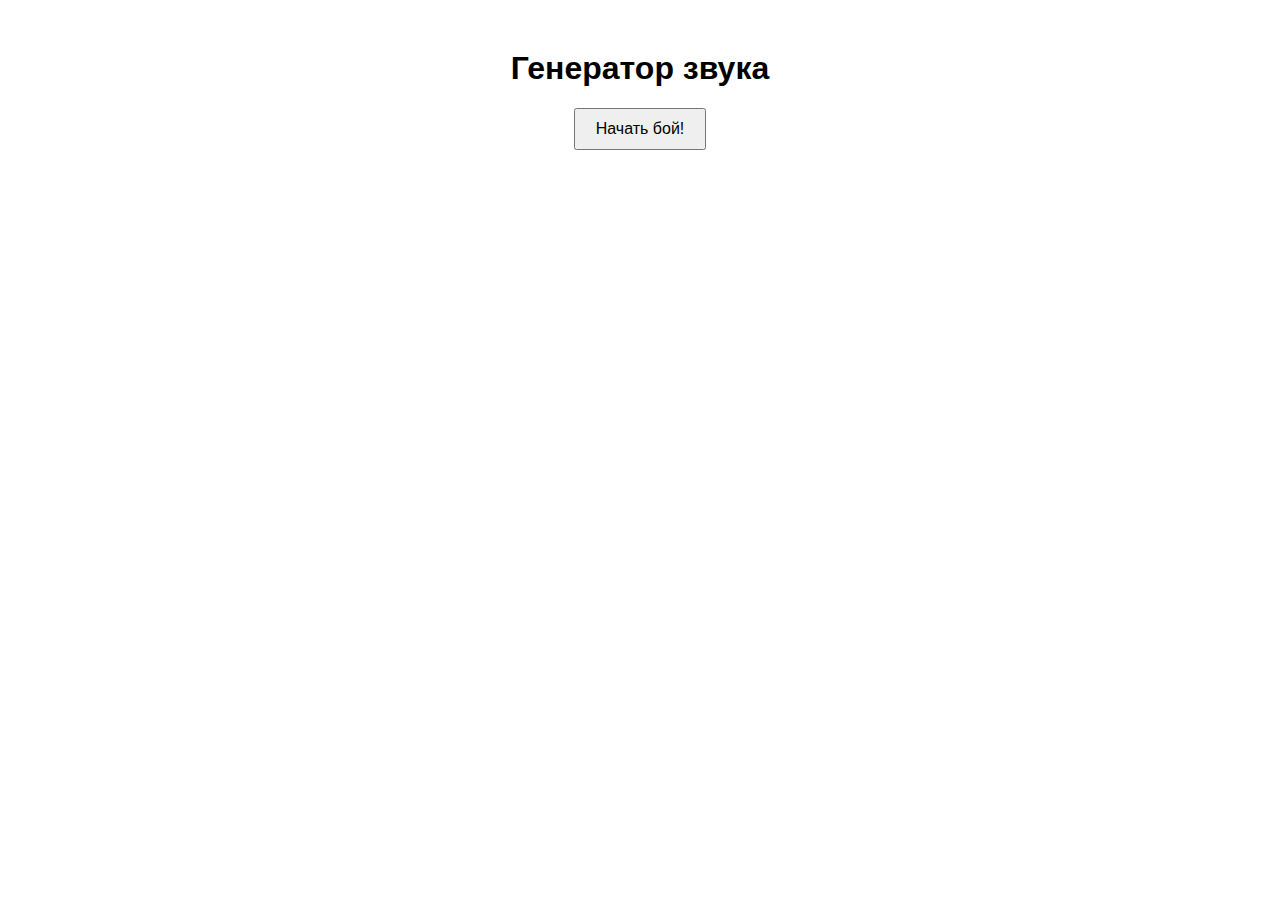
==== main.html @ b71083fc "Add files via upload" ====
<!DOCTYPE html>
<html lang="ru">

<head>
  <meta charset="UTF-8">
  <meta name="viewport" content="width=device-width, initial-scale=1.0">
  <title>Генератор звука</title>
  <link rel="stylesheet" href="styles.css">
</head>

<body>
  <h1>Генератор звука</h1>
  <button id="startButton">Начать бой!</button>
  <audio id="sound" src="sound.mp3" preload="auto"></audio>
  <script src="script.js"></script>
</body>

</html>
---- styles.css ----
body {
  font-family: Arial, sans-serif;
  text-align: center;
  margin-top: 50px;
}

button {
  padding: 10px 20px;
  font-size: 16px;
}
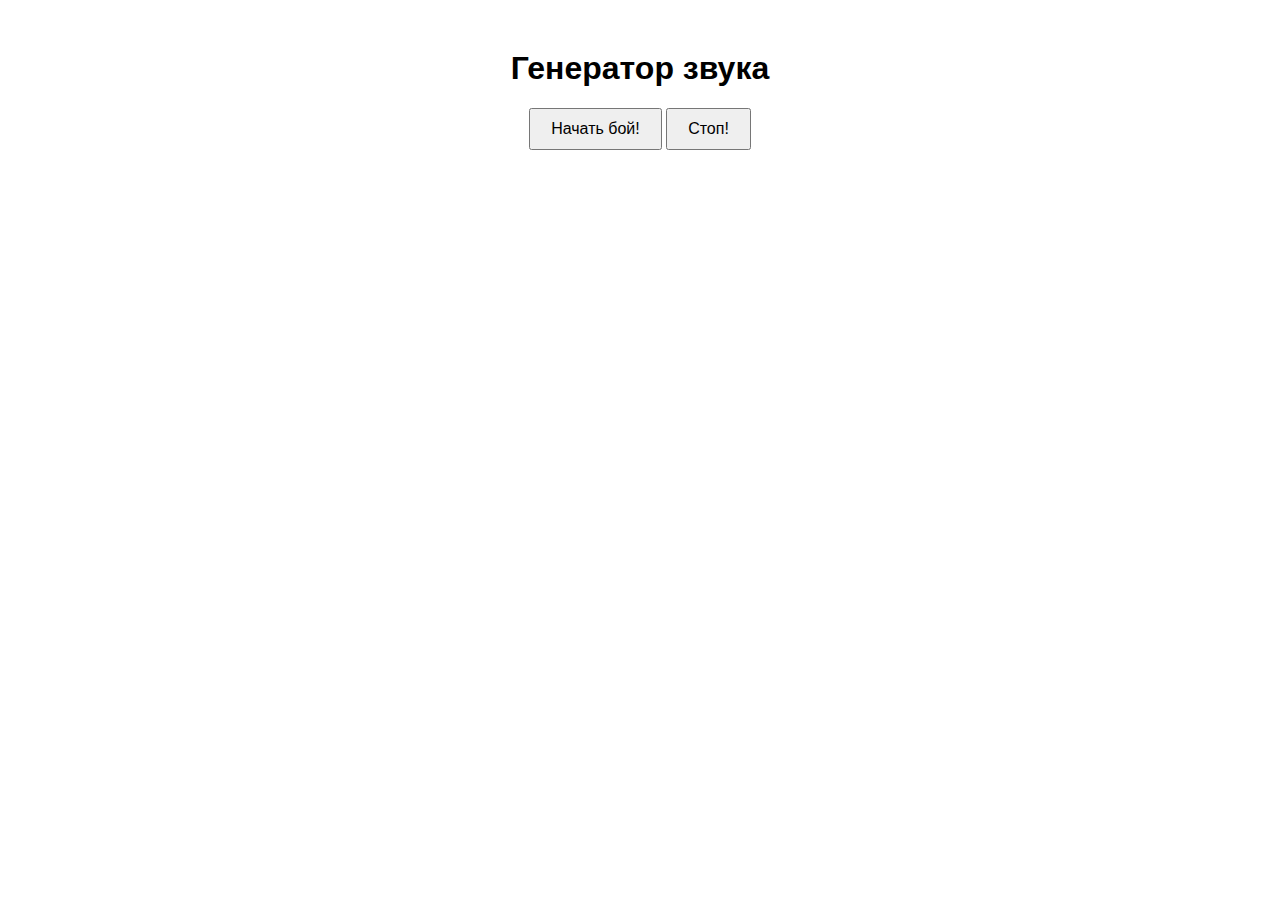
==== commit 87843062: "Update main.html" ====
--- a/main.html
+++ b/main.html
@@ -11,8 +11,9 @@
 <body>
   <h1>Генератор звука</h1>
   <button id="startButton">Начать бой!</button>
+  <button id="stopButton">Стоп!</button> <!-- Добавлена кнопка Стоп -->
   <audio id="sound" src="sound.mp3" preload="auto"></audio>
   <script src="script.js"></script>
 </body>
 
-</html>+</html>
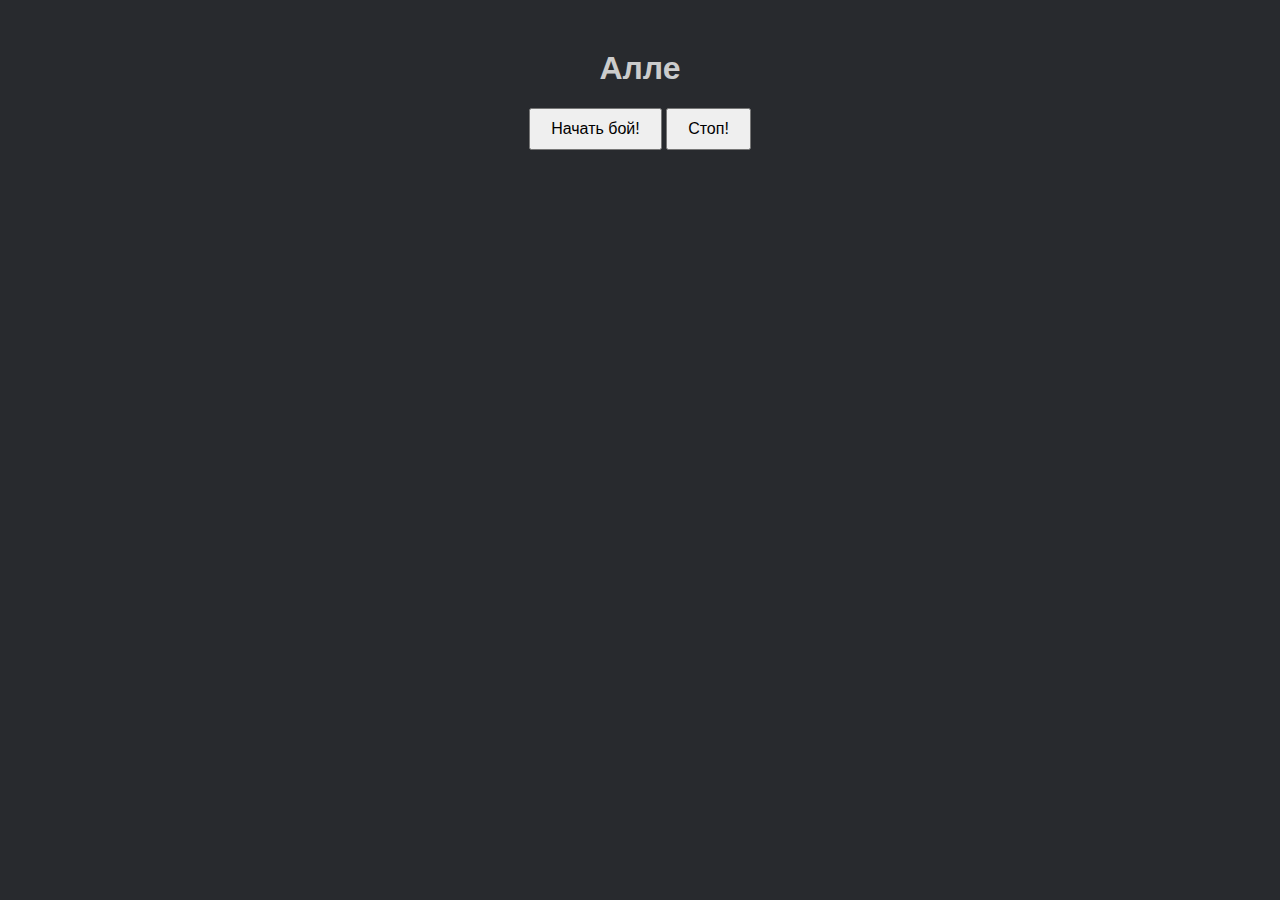
==== commit 10cfc7e3: "Update main.html" ====
--- a/main.html
+++ b/main.html
@@ -9,7 +9,7 @@
 </head>
 
 <body>
-  <h1>Генератор звука</h1>
+  <h1>Алле</h1>
   <button id="startButton">Начать бой!</button>
   <button id="stopButton">Стоп!</button> <!-- Добавлена кнопка Стоп -->
   <audio id="sound" src="sound.mp3" preload="auto"></audio>
--- a/styles.css
+++ b/styles.css
@@ -1,4 +1,9 @@
+h1 {
+  color: #ccc;
+}
+
 body {
+  background: rgb(40 42 46);
   font-family: Arial, sans-serif;
   text-align: center;
   margin-top: 50px;
@@ -7,4 +12,4 @@
 button {
   padding: 10px 20px;
   font-size: 16px;
-}+}
